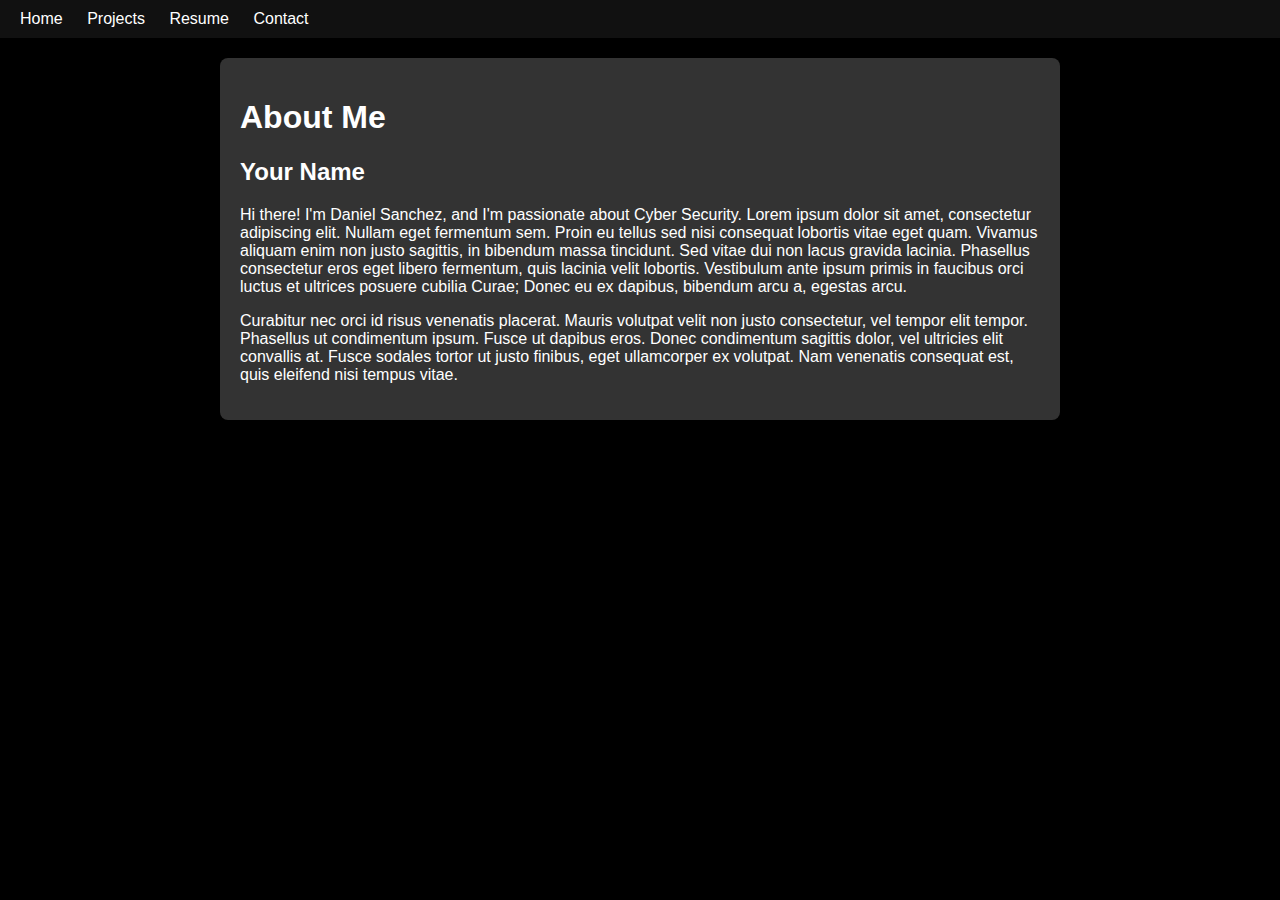
==== aboutme.html @ 0710b584 "Folders Removed" ====
<!DOCTYPE html>
<html lang="en">
<head>
    <meta charset="UTF-8">
    <meta name="viewport" content="width=device-width, initial-scale=1.0">
    <title>About Me</title>
    <link rel="stylesheet" type="text/css" href="aboutmestyle.css">

</head>
<body>

    <nav>
        <ul>
            <li><a href="index.html">Home</a></li>
            <li><a href="projects.html">Projects</a></li>
            <li><a href="resume.html">Resume</a></li>
            <li><a href="contact.html">Contact</a></li>
        </ul>
    </nav>

<div class="container">
    <h1>About Me</h1>
    <!-- <img src="#" alt="Your Name"> -->
    <h2>Your Name</h2>
    <p>
        Hi there! I'm Daniel Sanchez, and I'm passionate about Cyber Security. 
        Lorem ipsum dolor sit amet, consectetur adipiscing elit. Nullam eget fermentum sem. 
        Proin eu tellus sed nisi consequat lobortis vitae eget quam. Vivamus aliquam enim non justo sagittis, 
        in bibendum massa tincidunt. Sed vitae dui non lacus gravida lacinia. Phasellus consectetur eros eget 
        libero fermentum, quis lacinia velit lobortis. Vestibulum ante ipsum primis in faucibus orci luctus et 
        ultrices posuere cubilia Curae; Donec eu ex dapibus, bibendum arcu a, egestas arcu.

    </p>
    <p>
        Curabitur nec orci id risus venenatis placerat. Mauris volutpat velit non justo consectetur, 
        vel tempor elit tempor. Phasellus ut condimentum ipsum. Fusce ut dapibus eros. 
        Donec condimentum sagittis dolor, vel ultricies elit convallis at. Fusce sodales tortor ut justo finibus, 
        eget ullamcorper ex volutpat. Nam venenatis consequat est, quis eleifend nisi tempus vitae. 
    </p>
    <p>
    </p>
</div>

</body>
</html>
---- aboutmestyle.css ----
body {
    font-family: Arial, sans-serif;
    margin: 0;
    padding: 0;
    background-color: #000; /* Black background */
    color: #fff; /* White text */
}

.container {
    max-width: 800px;
    margin: 20px auto;
    padding: 20px;
    background-color: #333; /* Dark gray container background */
    border-radius: 8px;
    box-shadow: 0 0 10px rgba(0,0,0,0.5); /* Darker shadow */
}

h1, h2, p {
    color: #fff; /* White text */
}

nav {
    background-color: #111; /* Darker navigation bar */
    color: #fff;
    padding: 10px 20px;
}

nav ul {
    list-style: none;
    padding: 0;
    margin: 0;
}

nav ul li {
    display: inline;
    margin-right: 20px;
}

nav ul li a {
    text-decoration: none;
    color: #fff;
}
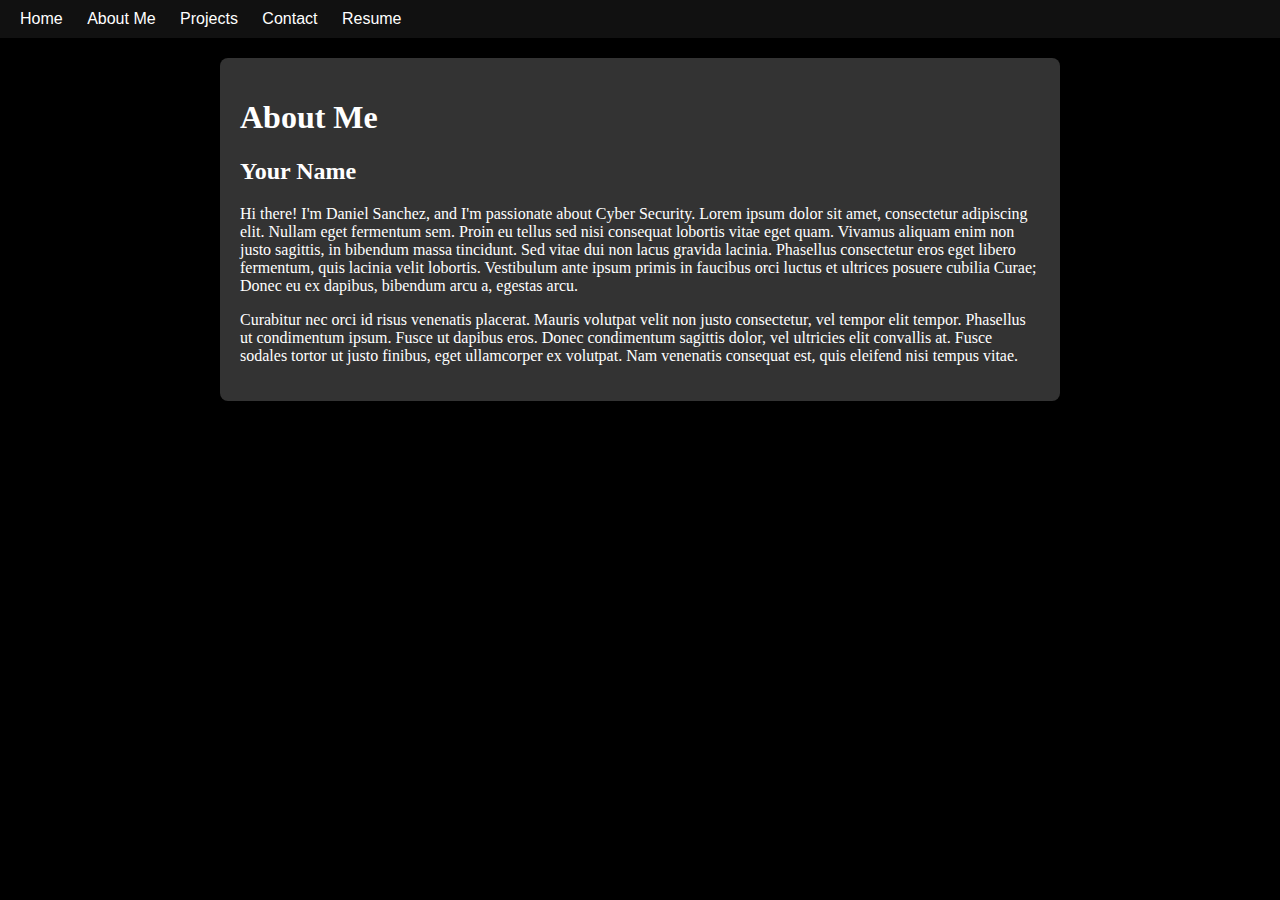
==== commit 3f90beb6: "Fixed links" ====
--- a/aboutme.html
+++ b/aboutme.html
@@ -12,9 +12,11 @@
     <nav>
         <ul>
             <li><a href="index.html">Home</a></li>
+            <li><a href="#">About Me</a></li>
             <li><a href="projects.html">Projects</a></li>
+            <li><a href="contact.html">Contact</a></li>
             <li><a href="resume.html">Resume</a></li>
-            <li><a href="contact.html">Contact</a></li>
+            
         </ul>
     </nav>
 
--- a/aboutmestyle.css
+++ b/aboutmestyle.css
@@ -2,25 +2,26 @@
     font-family: Arial, sans-serif;
     margin: 0;
     padding: 0;
-    background-color: #000; /* Black background */
-    color: #fff; /* White text */
+    background-color: #000;
+    color: #fff;
 }
 
 .container {
     max-width: 800px;
     margin: 20px auto;
     padding: 20px;
-    background-color: #333; /* Dark gray container background */
+    background-color: #333; 
     border-radius: 8px;
-    box-shadow: 0 0 10px rgba(0,0,0,0.5); /* Darker shadow */
+    box-shadow: 0 0 10px rgba(0,0,0,0.5); 
 }
 
 h1, h2, p {
-    color: #fff; /* White text */
+    color: #fff; 
+    font-family: "Times New Roman", Times, serif;
 }
 
 nav {
-    background-color: #111; /* Darker navigation bar */
+    background-color: #111; 
     color: #fff;
     padding: 10px 20px;
 }
